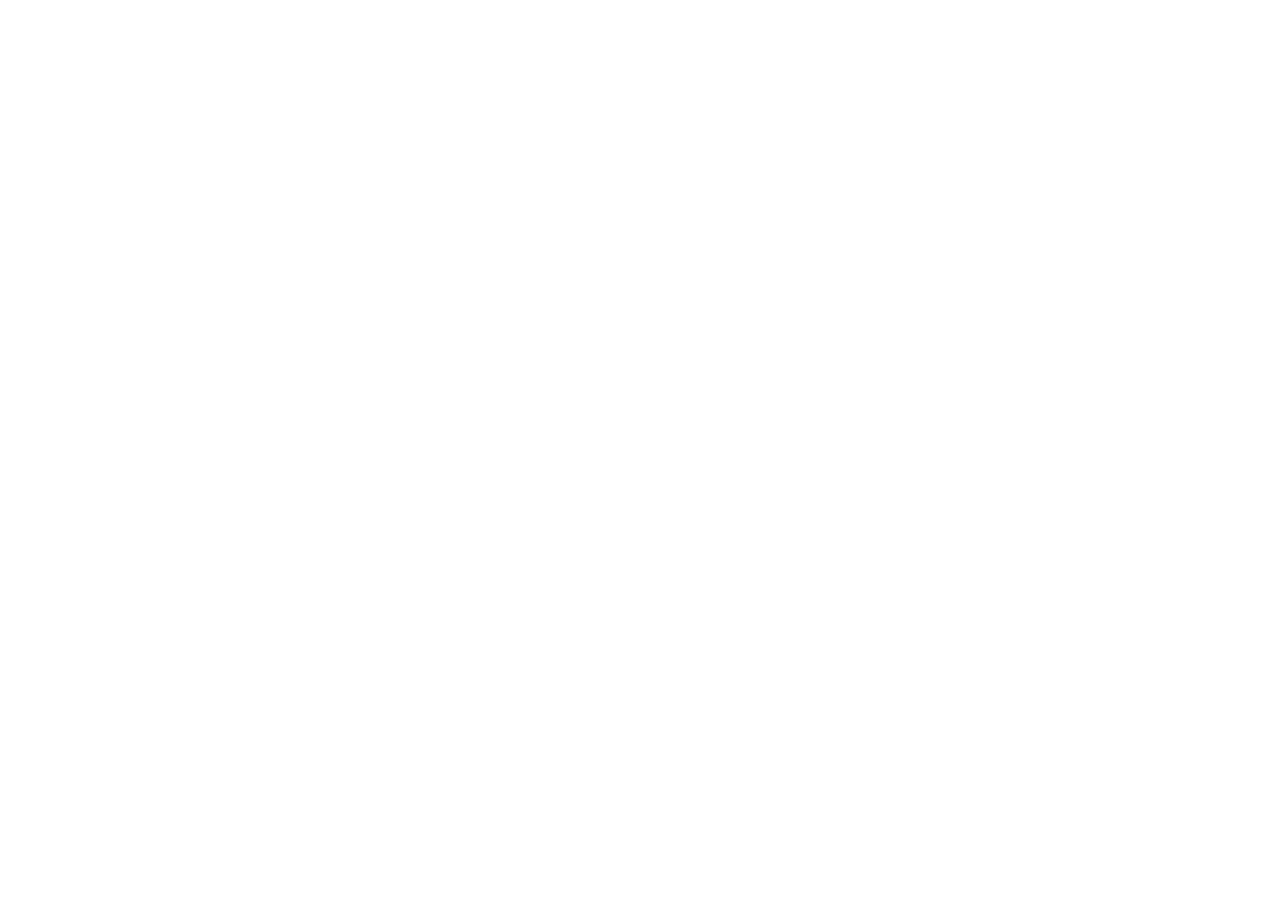
==== static/static/html/about.html @ 558944a6 "all page for the game" ====
<!DOCTYPE html>
<html lang="en">
<head>
    <meta charset="UTF-8">
    <meta http-equiv="X-UA-Compatible" content="IE=edge">
    <meta name="viewport" content="width=device-width, initial-scale=1.0">
    <link rel="stylesheet" href="../css/about.css">
    <title>Galaxie Sanchez</title>
</head>
<body>
    
</body>
</html>
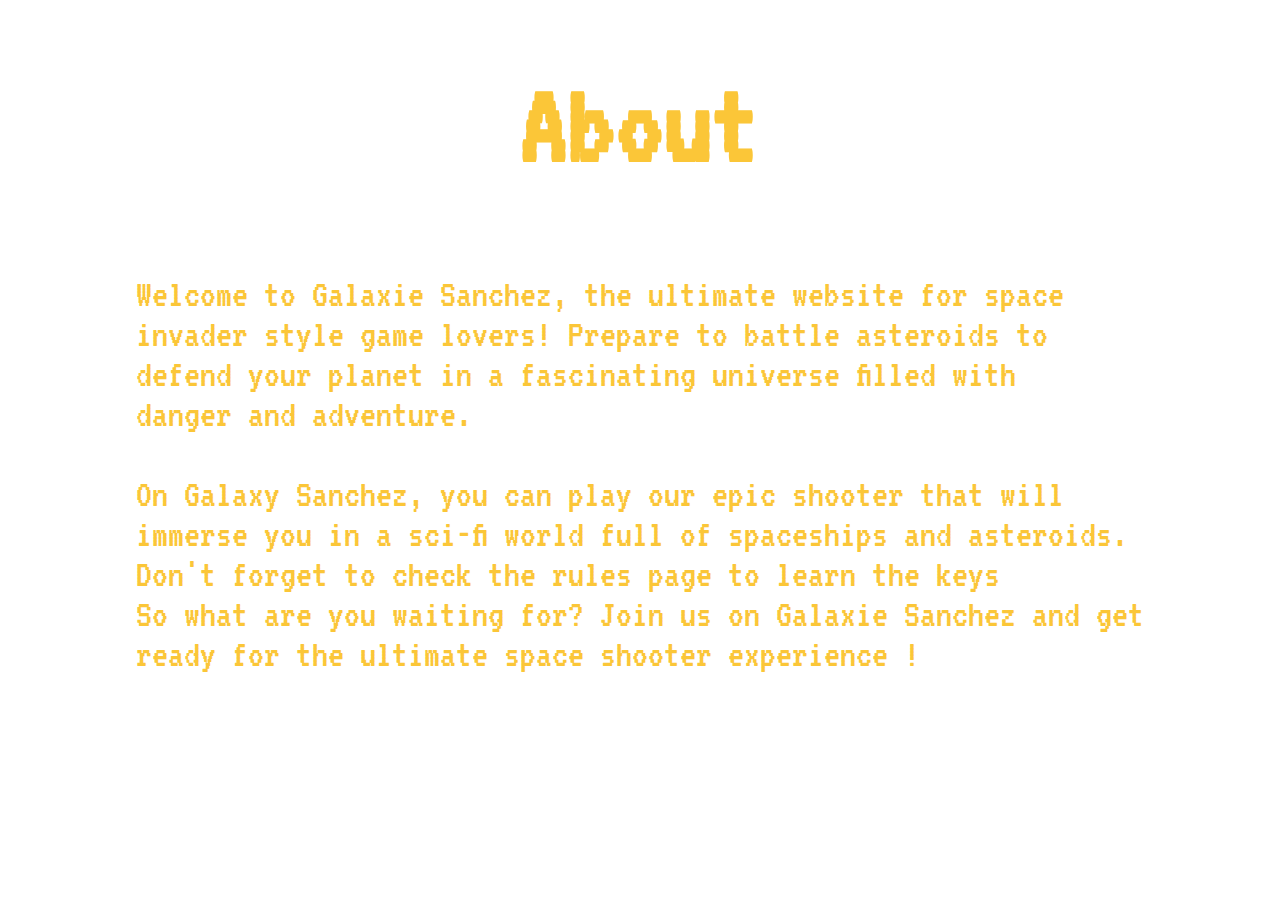
==== commit 2d8b5aab: "suppr app js + new page about, rules, menu + menu selection + css" ====
--- a/static/static/html/about.html
+++ b/static/static/html/about.html
@@ -5,9 +5,24 @@
     <meta http-equiv="X-UA-Compatible" content="IE=edge">
     <meta name="viewport" content="width=device-width, initial-scale=1.0">
     <link rel="stylesheet" href="../css/about.css">
+    <link rel="shortcut icon" href="/images/icon-retro.png">
     <title>Galaxie Sanchez</title>
 </head>
 <body>
-    
+    <div class="title">
+        <h1>About</h1>
+    </div>
+    <div class="about">
+        Welcome to Galaxie Sanchez, the ultimate website for space <br>
+        invader style game lovers! Prepare to battle asteroids to <br>
+        defend your planet in a fascinating universe filled with <br>
+        danger and adventure. <br> 
+        <br>
+        On Galaxy Sanchez, you can play our epic shooter that will <br>
+        immerse you in a sci-fi world full of spaceships and asteroids. <br>
+        Don't forget to check the rules page to learn the keys <br>
+        So what are you waiting for? Join us on Galaxie Sanchez and get  <br>
+        ready for the ultimate space shooter experience ! <br>
+    </div>
 </body>
 </html>--- a/static/static/css/about.css
+++ b/static/static/css/about.css
@@ -0,0 +1,29 @@
+@import url(https://fonts.googleapis.com/css?family=VT323);
+
+* {
+    margin: 0;
+    padding: 0;
+}
+
+html {
+    background-image: url('https://usagif.com/wp-content/uploads/gif/outerspace-6.gif');
+	font-family: 'VT323', monospace ;
+	font-size: 24px;
+}
+
+.title {
+    display: flex;
+    justify-content: center;
+    color: #FBC638; 
+    font-size: 60px;
+    padding-top: 5%;
+    padding-bottom: 7%;
+}
+
+.about {
+    display: flex;
+    justify-content: center;
+    color: #FBC638;
+    font-size: 40px;
+    padding-bottom: 2%;
+}